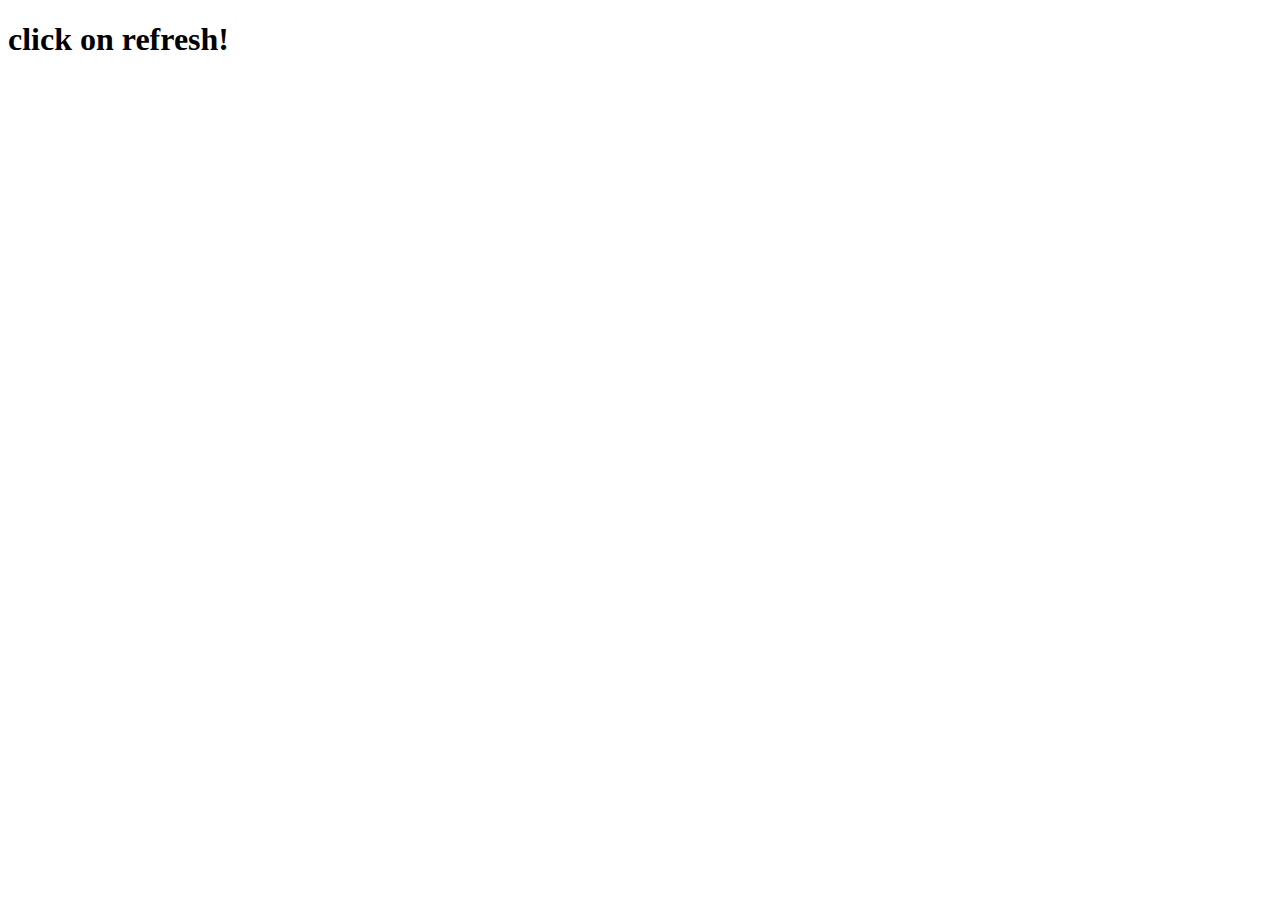
==== index.html @ 48eb57b7 "Update index.html" ====
<!doctype html><html lang="en"><head><meta charset="UTF-8"><meta name="viewport" content="width=device-width,initial-scale=1"><title>Clickonrefresh - Roll The Ball</title><script defer="defer" src="bundle.640f2bfce9ca9577c2fd.js"></script><link href="main.css" rel="stylesheet"></head><body><div class="container"><h1>click on refresh!</h1></div><canvas class="webgl"></canvas><section></section></body></html>
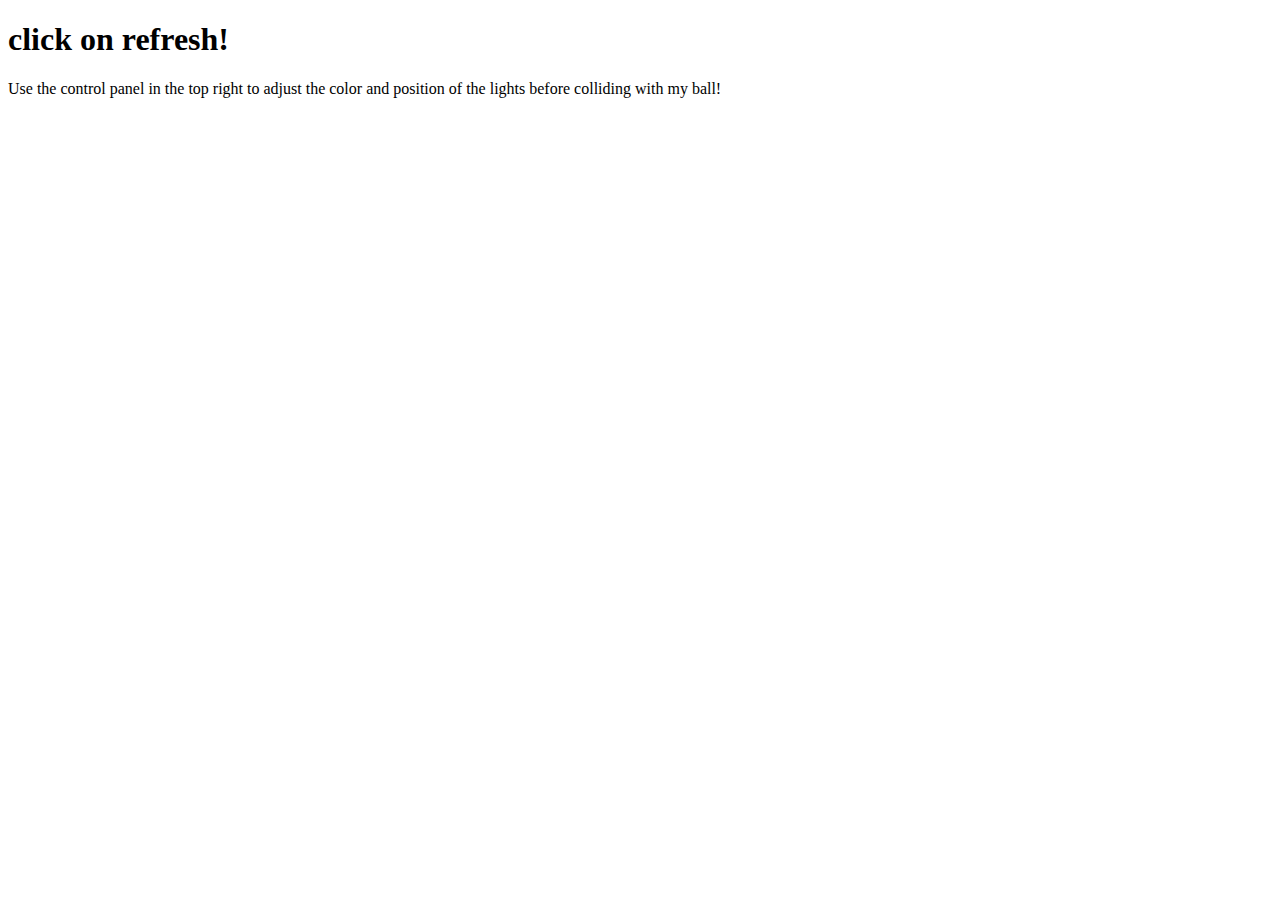
==== commit 06c16c41: "Update index.html" ====
--- a/index.html
+++ b/index.html
@@ -1 +1 @@
-<!doctype html><html lang="en"><head><meta charset="UTF-8"><meta name="viewport" content="width=device-width,initial-scale=1"><title>Clickonrefresh - Roll The Ball</title><script defer="defer" src="bundle.640f2bfce9ca9577c2fd.js"></script><link href="main.css" rel="stylesheet"></head><body><div class="container"><h1>click on refresh!</h1></div><canvas class="webgl"></canvas><section></section></body></html>
+<!doctype html><html lang="en"><head><meta charset="UTF-8"><meta name="viewport" content="width=device-width,initial-scale=1"><title>Clickonrefresh - Play with My Ball</title><script defer="defer" src="bundle.640f2bfce9ca9577c2fd.js"></script><link href="main.css" rel="stylesheet"></head><body><div class="container"><h1>click on refresh!</h1><p>Use the control panel in the top right to adjust the color and position of the lights before colliding with my ball!</p></div><canvas class="webgl"></canvas><section></section></body></html>
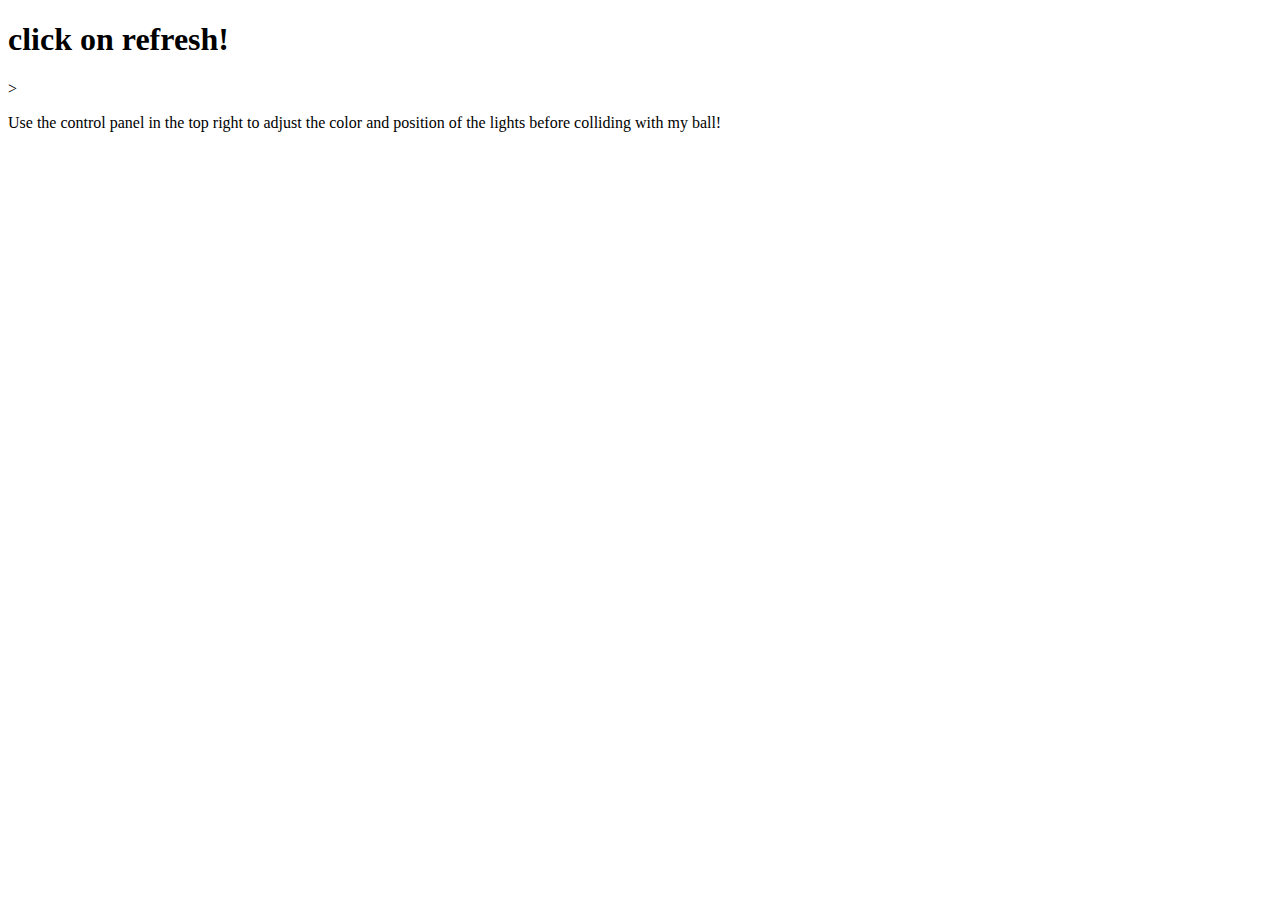
==== commit 9ccf9413: "Update index.html" ====
--- a/index.html
+++ b/index.html
@@ -1 +1 @@
-<!doctype html><html lang="en"><head><meta charset="UTF-8"><meta name="viewport" content="width=device-width,initial-scale=1"><title>Clickonrefresh - Play with My Ball</title><script defer="defer" src="bundle.640f2bfce9ca9577c2fd.js"></script><link href="main.css" rel="stylesheet"></head><body><div class="container"><h1>click on refresh!</h1><p>Use the control panel in the top right to adjust the color and position of the lights before colliding with my ball!</p></div><canvas class="webgl"></canvas><section></section></body></html>
+<!doctype html><html lang="en"><head><meta charset="UTF-8"><meta name="viewport" content="width=device-width,initial-scale=1"><title>Clickonrefresh - Play with My Ball</title><script defer="defer" src="bundle.640f2bfce9ca9577c2fd.js"></script><link href="main.css" rel="stylesheet"></head><body><div class="container"><h1>click on refresh!</h1>></div><p>Use the control panel in the top right to adjust the color and position of the lights before colliding with my ball!</p<canvas class="webgl"></canvas><section></section></body></html>
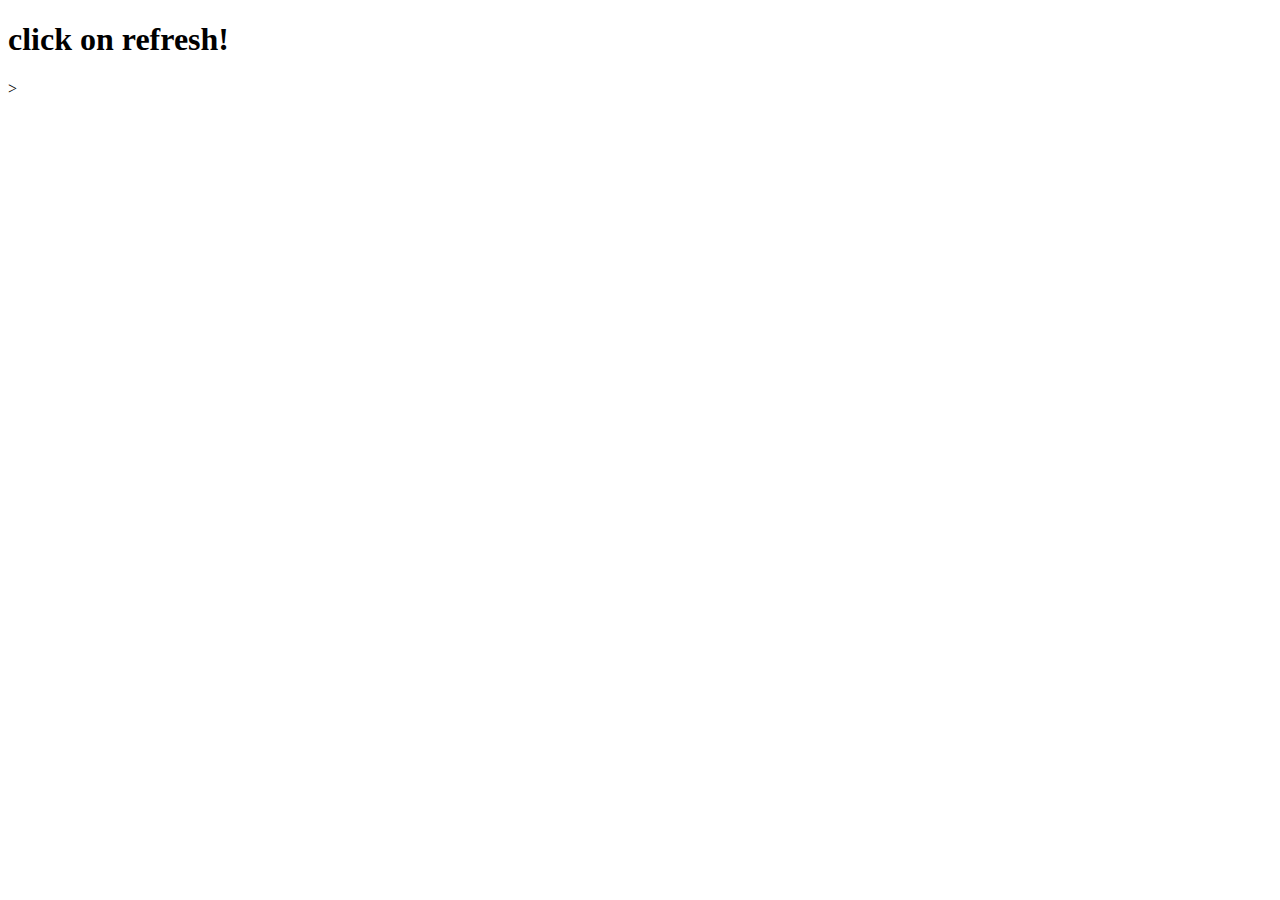
==== commit b35df000: "Update index.html" ====
--- a/index.html
+++ b/index.html
@@ -1 +1 @@
-<!doctype html><html lang="en"><head><meta charset="UTF-8"><meta name="viewport" content="width=device-width,initial-scale=1"><title>Clickonrefresh - Play with My Ball</title><script defer="defer" src="bundle.640f2bfce9ca9577c2fd.js"></script><link href="main.css" rel="stylesheet"></head><body><div class="container"><h1>click on refresh!</h1>></div><p>Use the control panel in the top right to adjust the color and position of the lights before colliding with my ball!</p<canvas class="webgl"></canvas><section></section></body></html>
+<!doctype html><html lang="en"><head><meta charset="UTF-8"><meta name="viewport" content="width=device-width,initial-scale=1"><title>Clickonrefresh - Play with My Ball</title><script defer="defer" src="bundle.640f2bfce9ca9577c2fd.js"></script><link href="main.css" rel="stylesheet"></head><body><div class="container"><h1>click on refresh!</h1>></div><canvas class="webgl"></canvas><section></section></body></html>
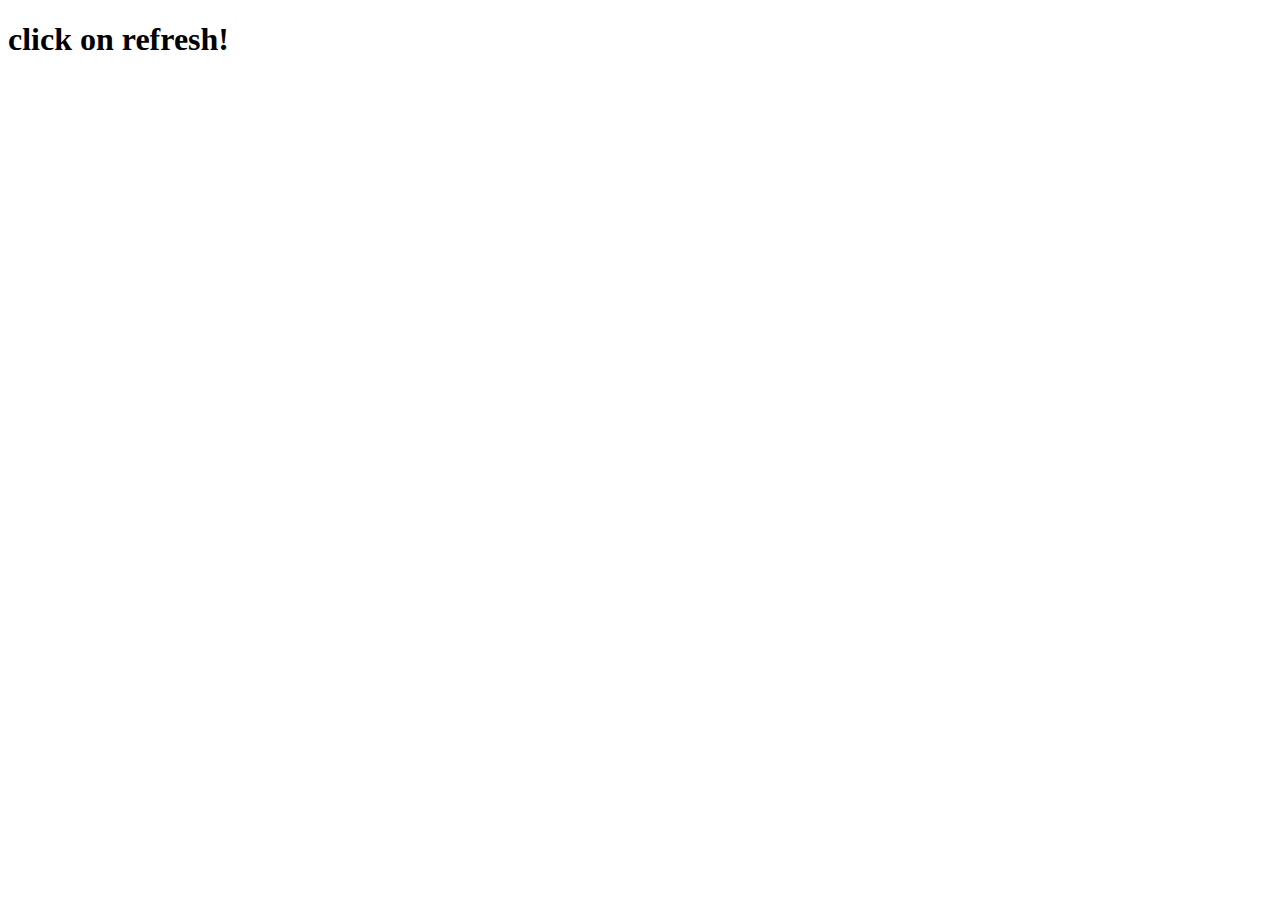
==== commit b8babd55: "Update index.html" ====
--- a/index.html
+++ b/index.html
@@ -1 +1 @@
-<!doctype html><html lang="en"><head><meta charset="UTF-8"><meta name="viewport" content="width=device-width,initial-scale=1"><title>Clickonrefresh - Play with My Ball</title><script defer="defer" src="bundle.640f2bfce9ca9577c2fd.js"></script><link href="main.css" rel="stylesheet"></head><body><div class="container"><h1>click on refresh!</h1>></div><canvas class="webgl"></canvas><section></section></body></html>
+<!doctype html><html lang="en"><head><meta charset="UTF-8"><meta name="viewport" content="width=device-width,initial-scale=1"><title>Clickonrefresh - Change colors and lights</title><script defer="defer" src="bundle.640f2bfce9ca9577c2fd.js"></script><link href="main.css" rel="stylesheet"></head><body><div class="container"><h1>click on refresh!</h1></div><canvas class="webgl"></canvas><section></section></body></html>
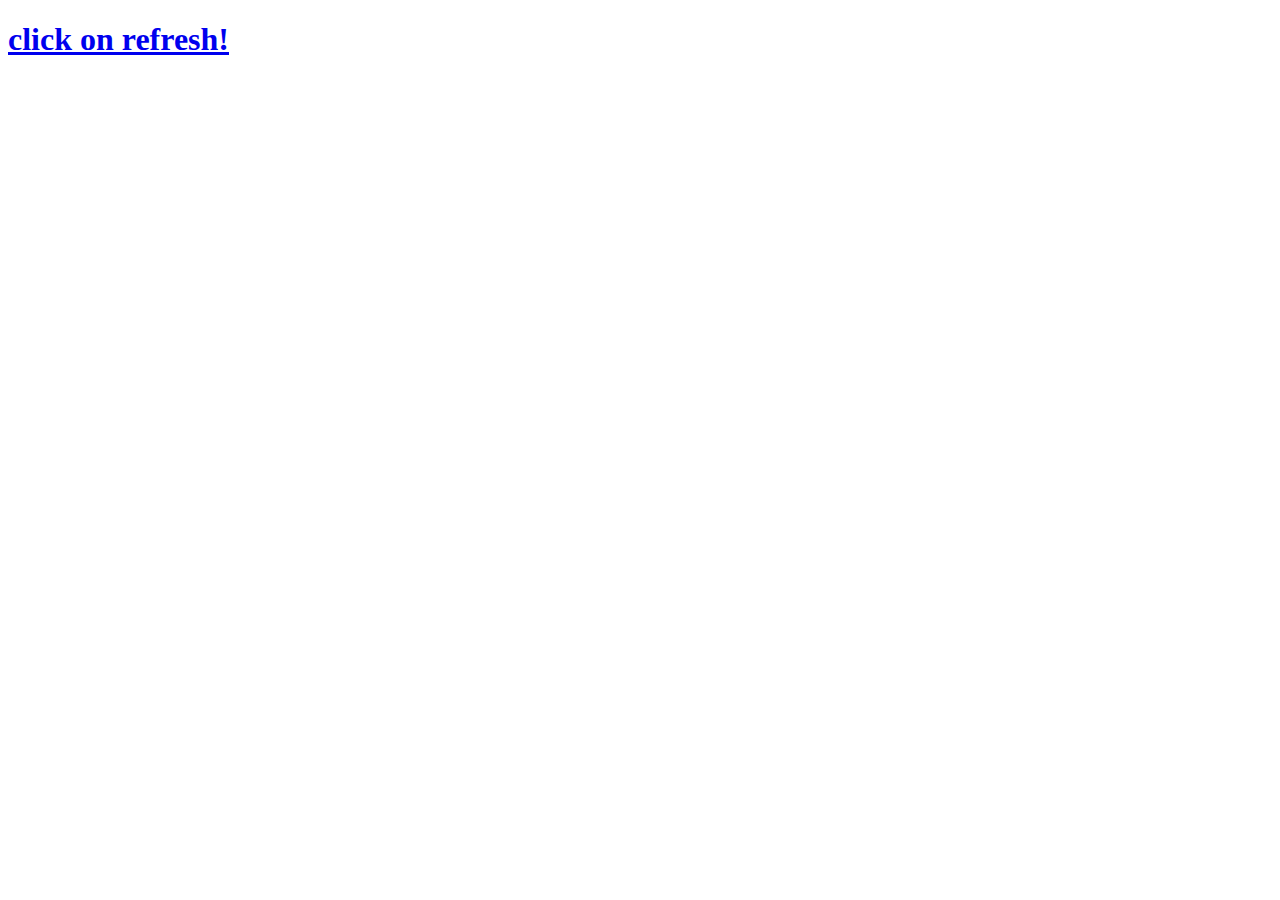
==== commit c74c7de6: "Update index.html" ====
--- a/index.html
+++ b/index.html
@@ -1 +1 @@
-<!doctype html><html lang="en"><head><meta charset="UTF-8"><meta name="viewport" content="width=device-width,initial-scale=1"><title>Clickonrefresh - Change colors and lights</title><script defer="defer" src="bundle.640f2bfce9ca9577c2fd.js"></script><link href="main.css" rel="stylesheet"></head><body><div class="container"><h1>click on refresh!</h1></div><canvas class="webgl"></canvas><section></section></body></html>
+<!doctype html><html lang="en"><head><meta charset="UTF-8"><meta name="viewport" content="width=device-width,initial-scale=1"><title>Clickonrefresh - Change colors and lights</title><script defer="defer" src="bundle.640f2bfce9ca9577c2fd.js"></script><link href="main.css" rel="stylesheet"></head><body><div class="container"><h1><a href='https://clickonrefresh.github.io/threejs-course-practise-2/'>click on refresh!<a/></h1></div><canvas class="webgl"></canvas><section></section></body></html>
